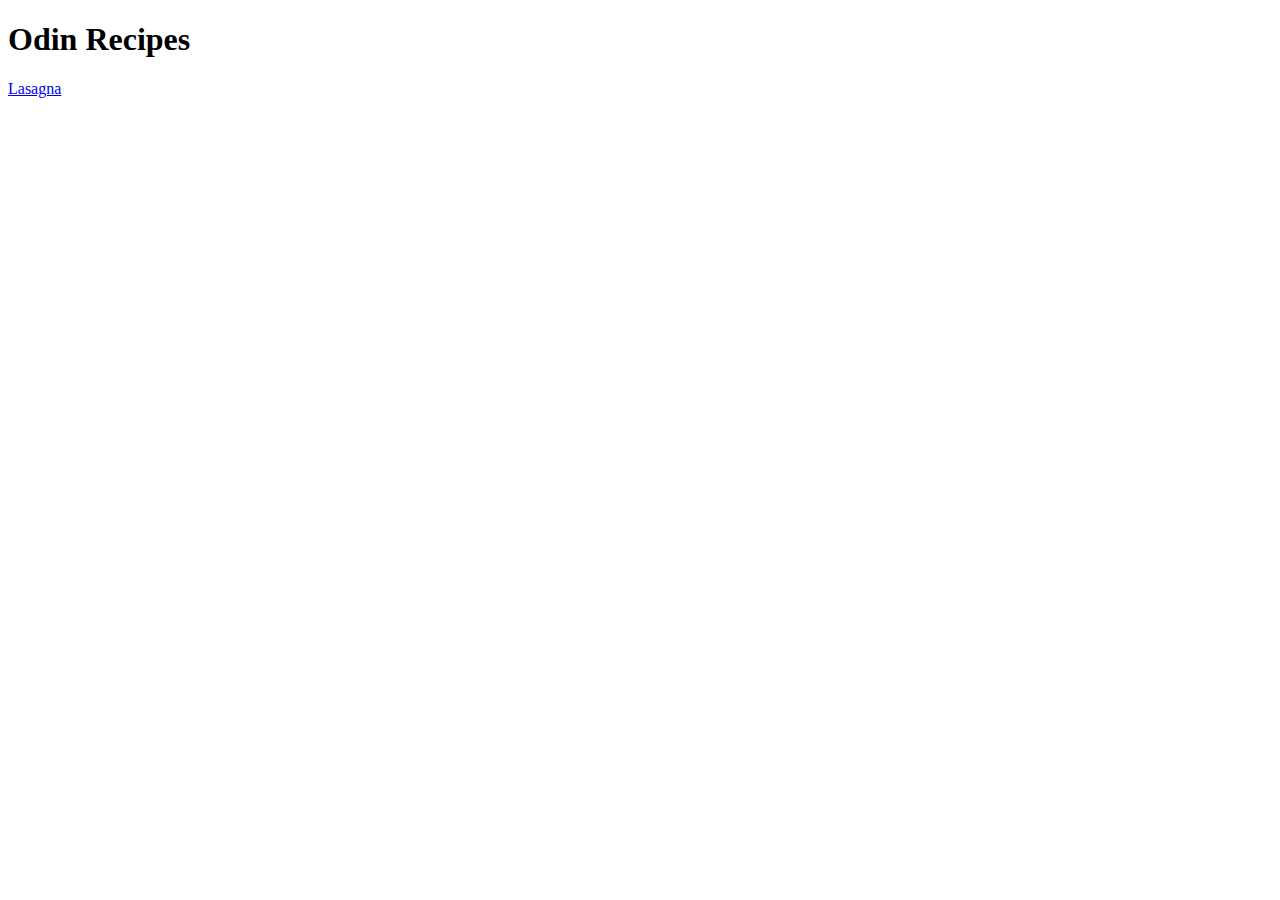
==== index.html @ f693cc07 "Add lasagna.html and linked index.html" ====
<!DOCTYPE html>
<html lang="en">
    <head>
        <meta charset="UTF-8">
        <title>Recipes</title>

    </head>
    <body>
        <h1>Odin Recipes</h1>
        <a href="./index.html">Lasagna</a>
    </body>
</html>
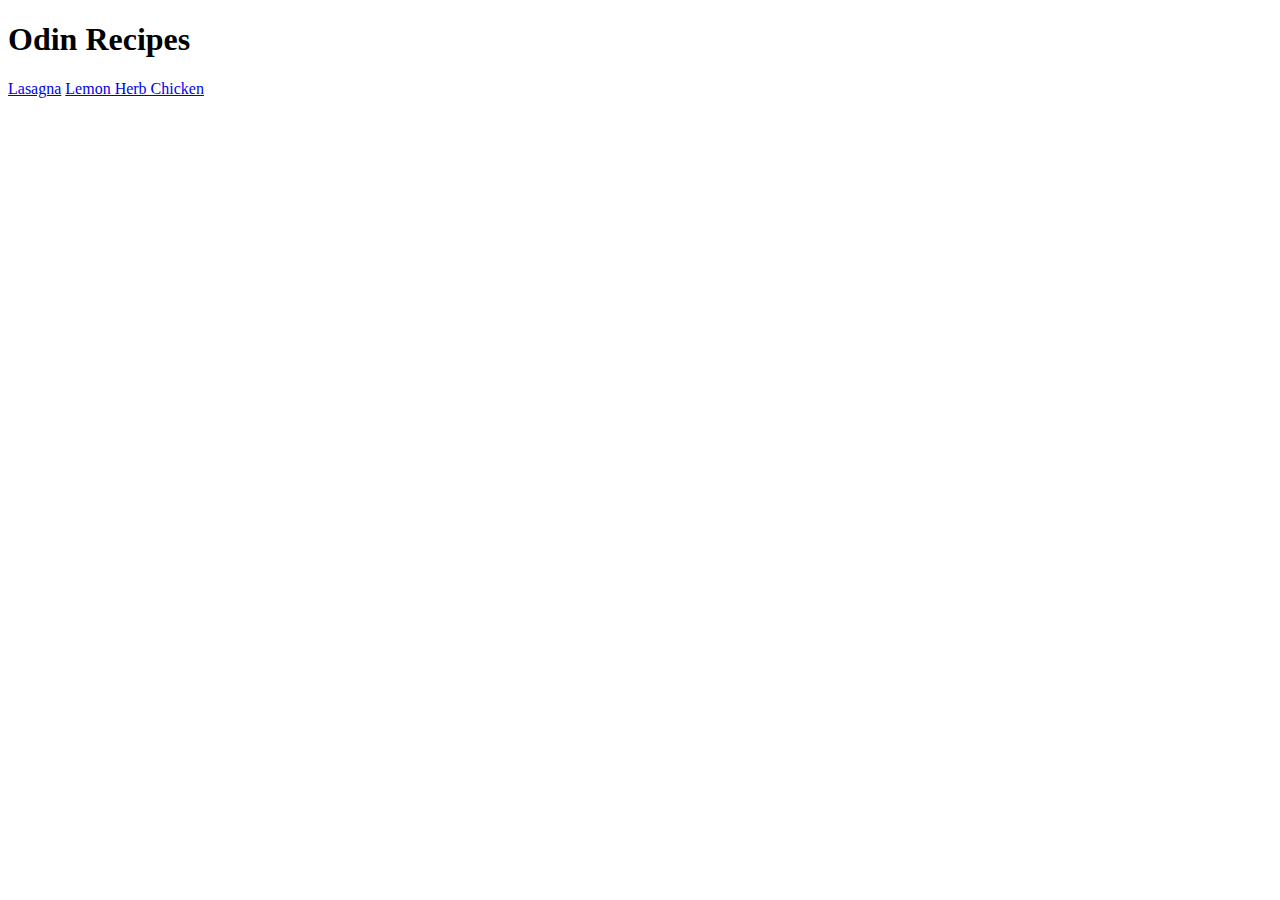
==== commit 3ad5d81f: "Fully added Chicken to recipe page" ====
--- a/index.html
+++ b/index.html
@@ -7,6 +7,7 @@
     </head>
     <body>
         <h1>Odin Recipes</h1>
-        <a href="./index.html">Lasagna</a>
+        <a href="./recipes/lasagna.html">Lasagna</a>
+        <a href = "./recipes/lemonChicken.html">Lemon Herb Chicken</a>
     </body>
 </html>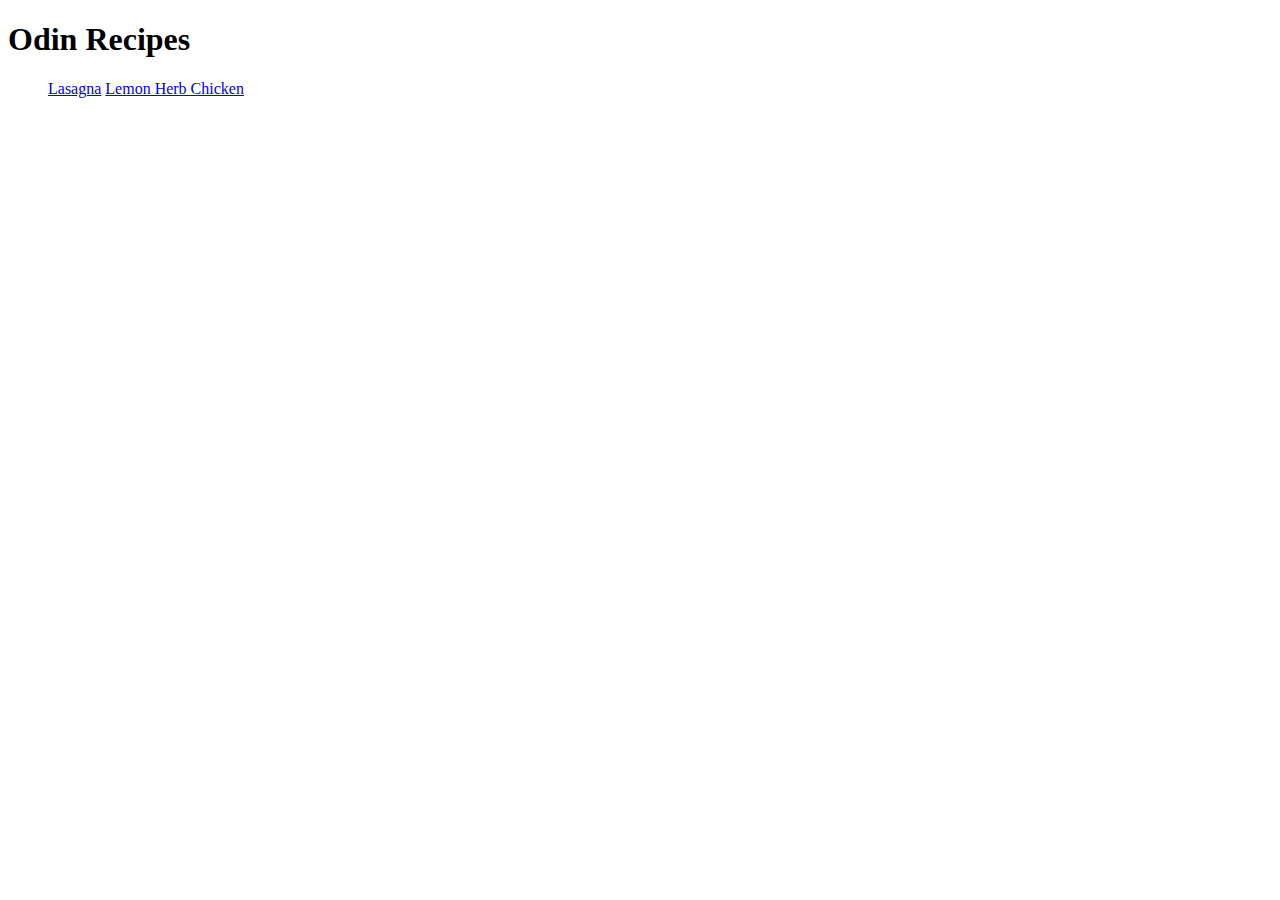
==== commit 0f88024a: "Increasing readability of links on index.html page" ====
--- a/index.html
+++ b/index.html
@@ -7,7 +7,9 @@
     </head>
     <body>
         <h1>Odin Recipes</h1>
-        <a href="./recipes/lasagna.html">Lasagna</a>
-        <a href = "./recipes/lemonChicken.html">Lemon Herb Chicken</a>
+        <ul>
+            <a href="./recipes/lasagna.html">Lasagna</a>
+            <a href = "./recipes/lemonChicken.html">Lemon Herb Chicken</a>
+        </ul>
     </body>
 </html>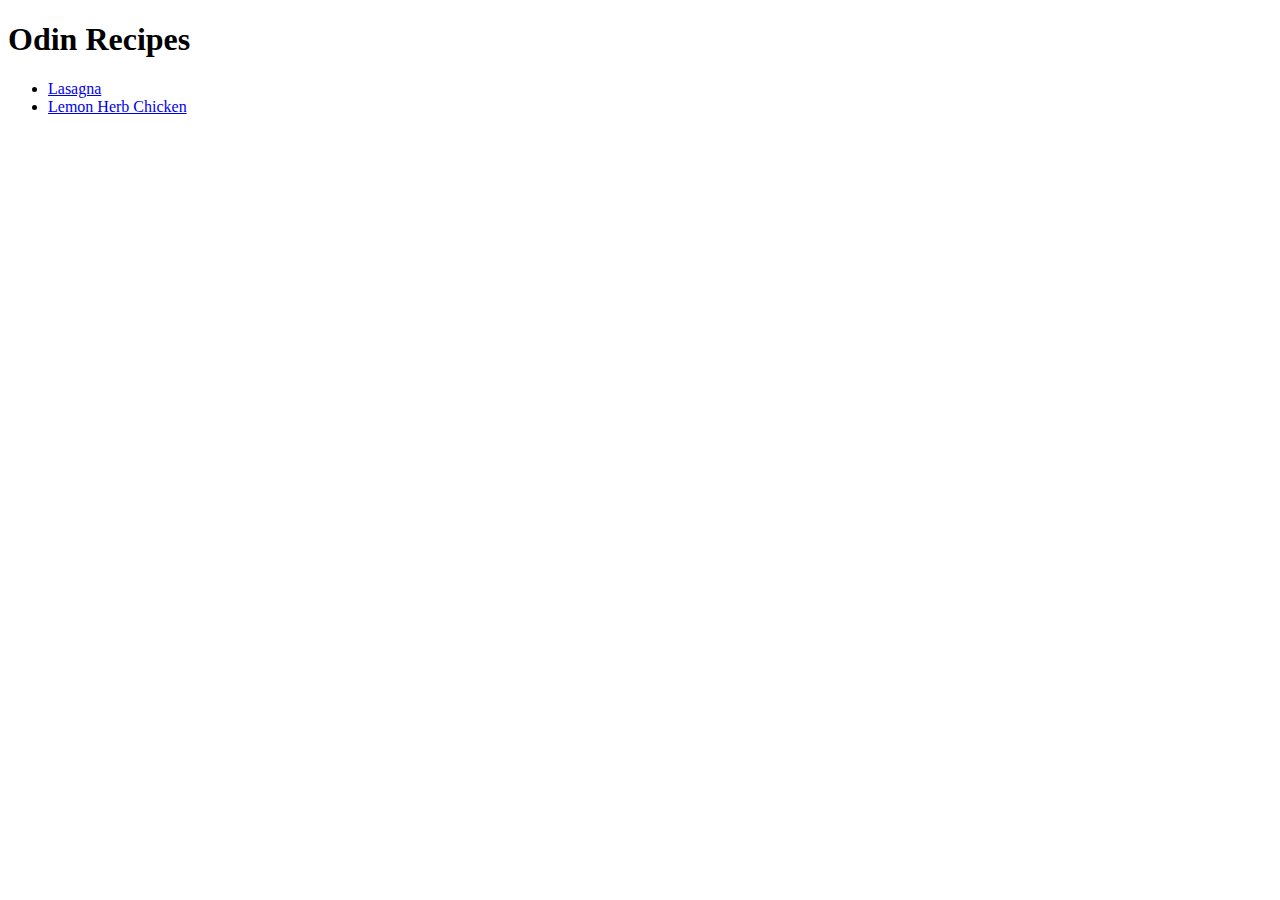
==== commit 316afb6c: "reformatting of links on index.html" ====
--- a/index.html
+++ b/index.html
@@ -8,8 +8,8 @@
     <body>
         <h1>Odin Recipes</h1>
         <ul>
-            <a href="./recipes/lasagna.html">Lasagna</a>
-            <a href = "./recipes/lemonChicken.html">Lemon Herb Chicken</a>
+            <li><a href="./recipes/lasagna.html">Lasagna</a></li>
+            <li><a href = "./recipes/lemonChicken.html">Lemon Herb Chicken</a></li>
         </ul>
     </body>
 </html>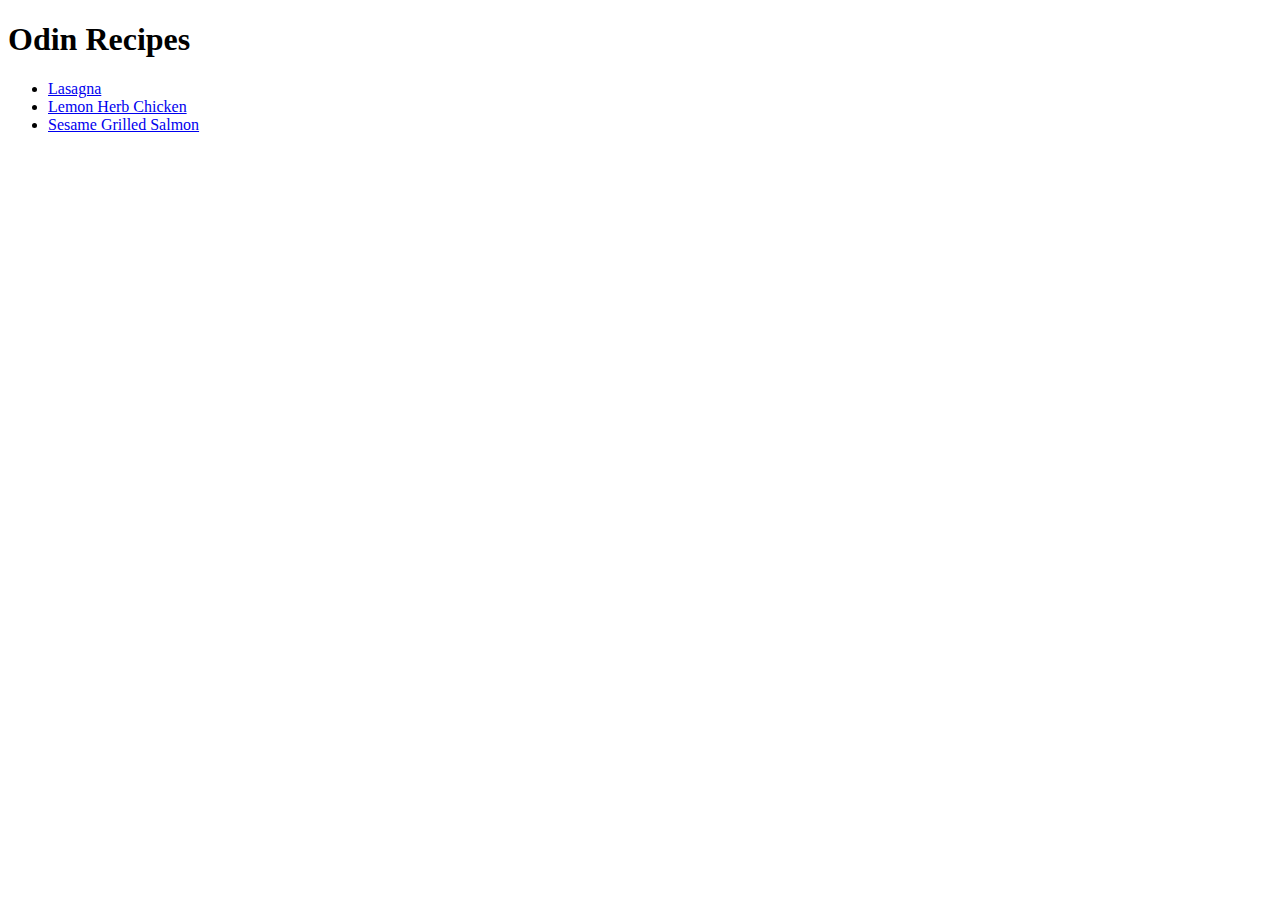
==== commit 4e378bc2: "creating salmon webpage" ====
--- a/index.html
+++ b/index.html
@@ -10,6 +10,7 @@
         <ul>
             <li><a href="./recipes/lasagna.html">Lasagna</a></li>
             <li><a href = "./recipes/lemonChicken.html">Lemon Herb Chicken</a></li>
+            <li><a href = "./recipes/grilledSalmon.html">Sesame Grilled Salmon</a></li>
         </ul>
     </body>
 </html>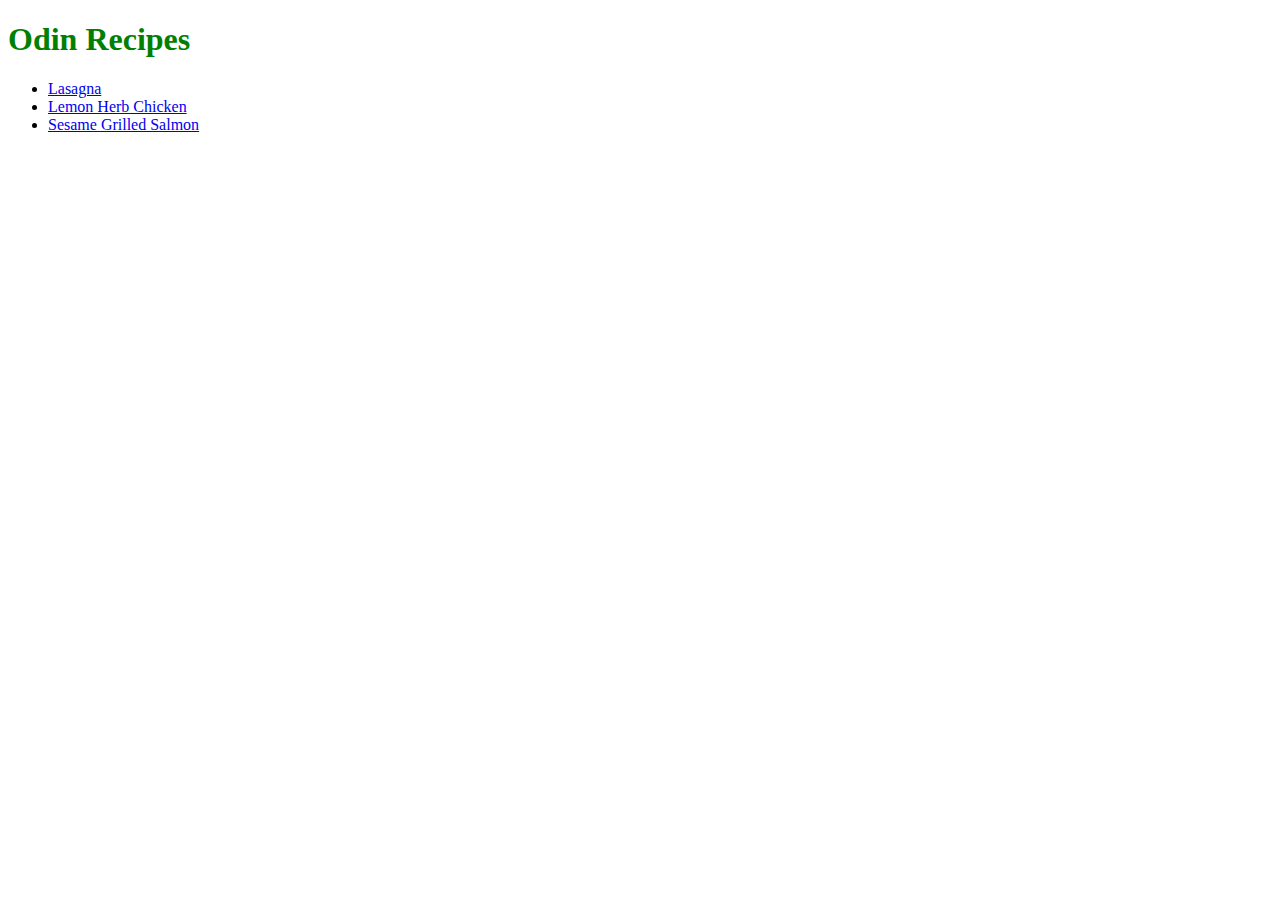
==== commit d3ec66c8: "Adding styles.css and adding base layer style" ====
--- a/index.html
+++ b/index.html
@@ -3,10 +3,10 @@
     <head>
         <meta charset="UTF-8">
         <title>Recipes</title>
-
+        <link rel="stylesheet" href="./styles.css">
     </head>
     <body>
-        <h1>Odin Recipes</h1>
+        <h1 class = "mainHeader">Odin Recipes</h1>
         <ul>
             <li><a href="./recipes/lasagna.html">Lasagna</a></li>
             <li><a href = "./recipes/lemonChicken.html">Lemon Herb Chicken</a></li>
--- a/styles.css
+++ b/styles.css
@@ -0,0 +1,9 @@
+
+
+.main{
+    font-family: Verdana, Geneva, Tahoma, sans-serif;
+
+}
+.mainHeader{
+    color: green;
+}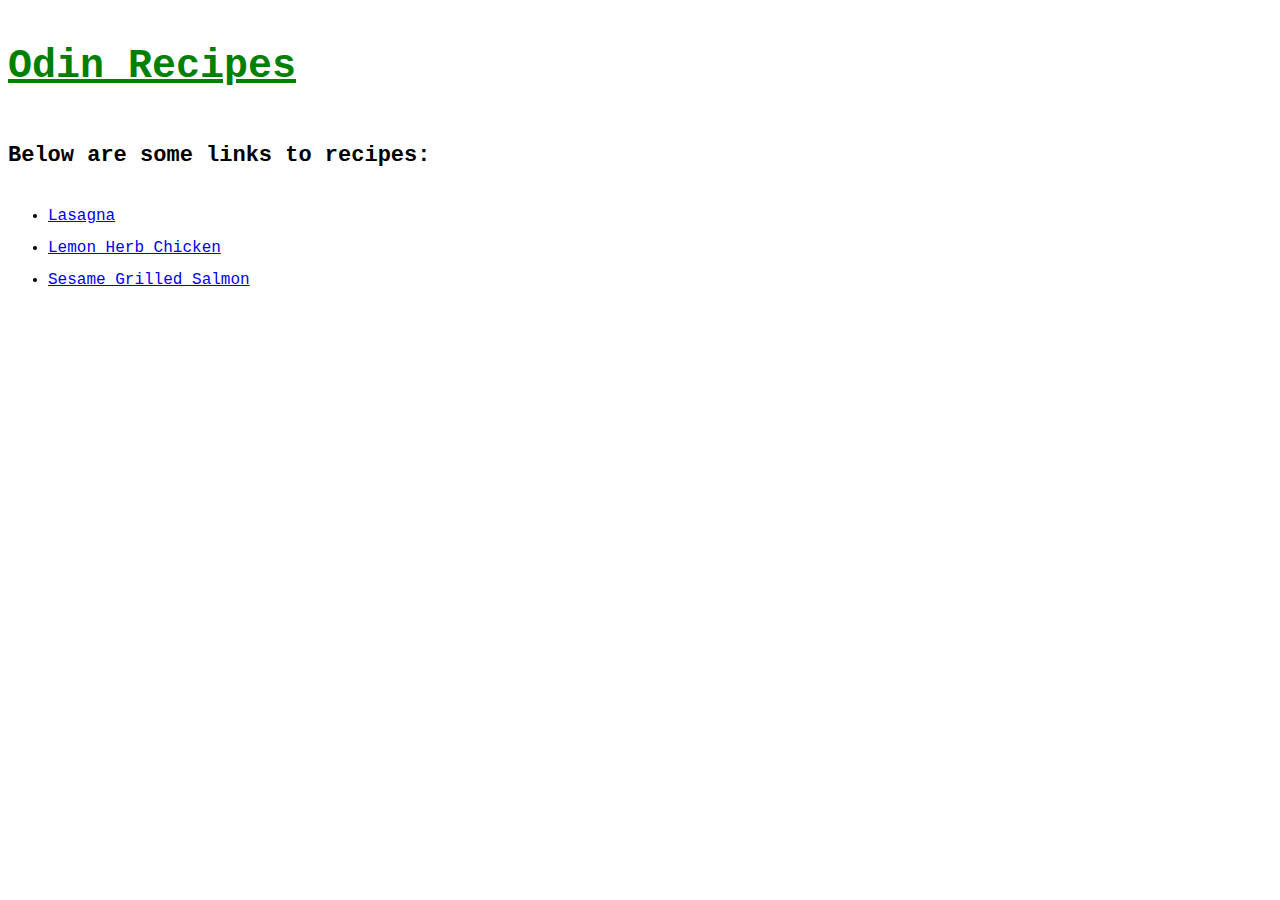
==== commit 572cc6f8: "adding styles to recipe pages" ====
--- a/index.html
+++ b/index.html
@@ -6,11 +6,15 @@
         <link rel="stylesheet" href="./styles.css">
     </head>
     <body>
-        <h1 class = "mainHeader">Odin Recipes</h1>
+        <div class = "main">
+        <h1 class = "greenHeader">Odin Recipes</h1>
+        <h3 class = "noYellow">Below are some links to recipes:</h3>
         <ul>
             <li><a href="./recipes/lasagna.html">Lasagna</a></li>
             <li><a href = "./recipes/lemonChicken.html">Lemon Herb Chicken</a></li>
             <li><a href = "./recipes/grilledSalmon.html">Sesame Grilled Salmon</a></li>
+
         </ul>
+        </div>
     </body>
 </html>--- a/styles.css
+++ b/styles.css
@@ -1,9 +1,28 @@
 
 
 .main{
-    font-family: Verdana, Geneva, Tahoma, sans-serif;
+    font-family: 'Courier New', Courier, monospace;
+    line-height: 2;
+}
+.greenHeader{
+    color: green;
+}
 
+h3{
+    font-size: 22px;
+    background-color: yellow;
 }
-.mainHeader{
-    color: green;
+
+h1{
+    font-size: 40px;
+    text-decoration: underline;
+}
+
+.image{
+    height: auto;
+    width: 400px;
+}
+
+.noYellow{
+    background-color:white;
 }